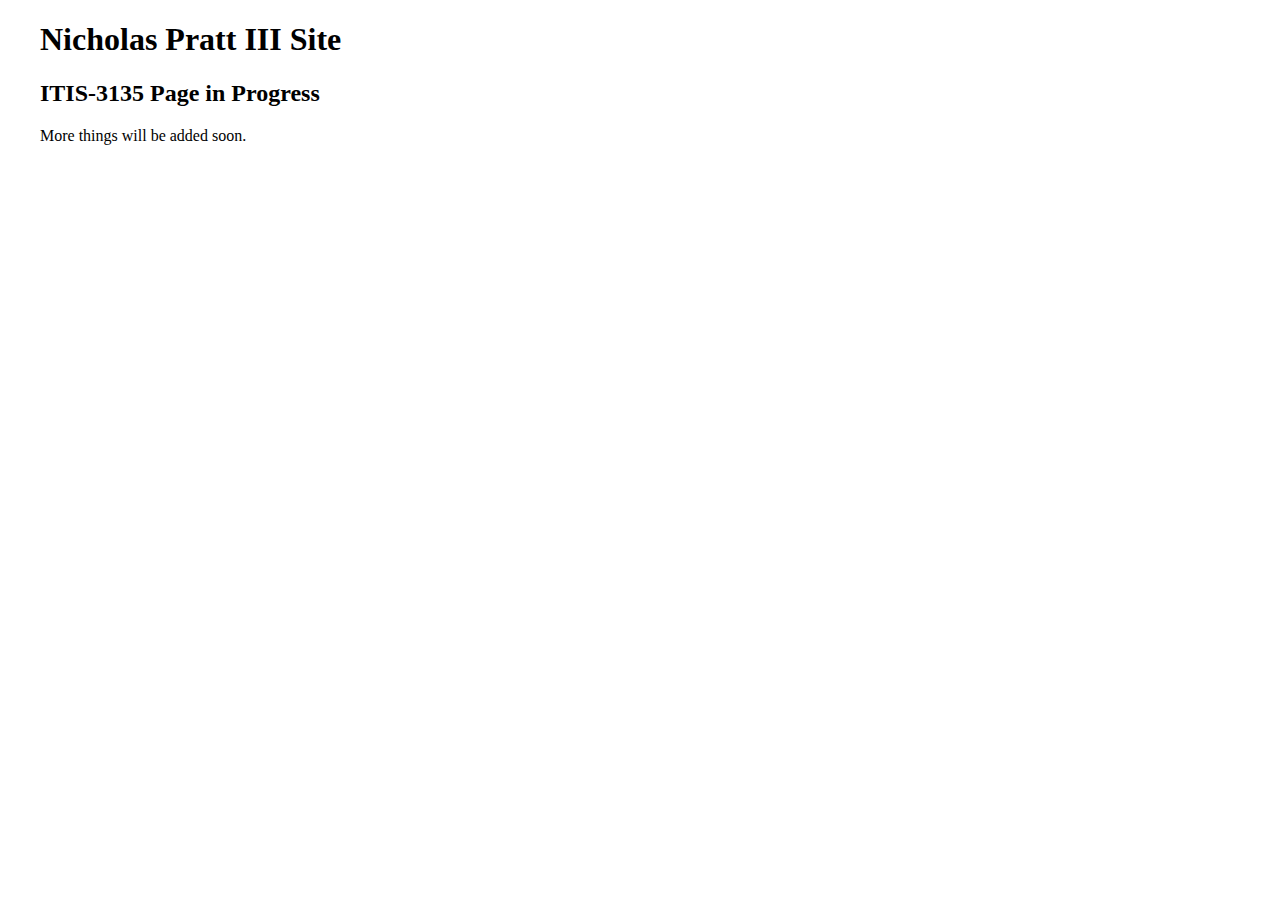
==== itis3135/index.html @ a1558ff7 "working on adding html" ====
<!DOCTYPE html>
<html lang="en">
	<head>
		<title>Nicholas Pratt III Site</title>
		<meta charset="utf-8">
		<style>
			body {
				background-color: white;
				color: black;
				font-family: Tahoma;
			}
			header, main, footer {
				width: 95%;
				max-width: 1200px;
				margin: 0 auto;
			}
		</style>
		<script src="https://lint.page/kit/4d0fe3.js" crossorigin="anonymous"></script>

	</head>
	<body>
		<header>
			<h1>Nicholas Pratt III Site</h1>
		</header>
		<main>
			<h2>ITIS-3135 Page in Progress</h2>
            <p>More things will be added soon. </p>
		</main>
		<footer>
		
			</nav>
		</footer>
	</body>
</html>
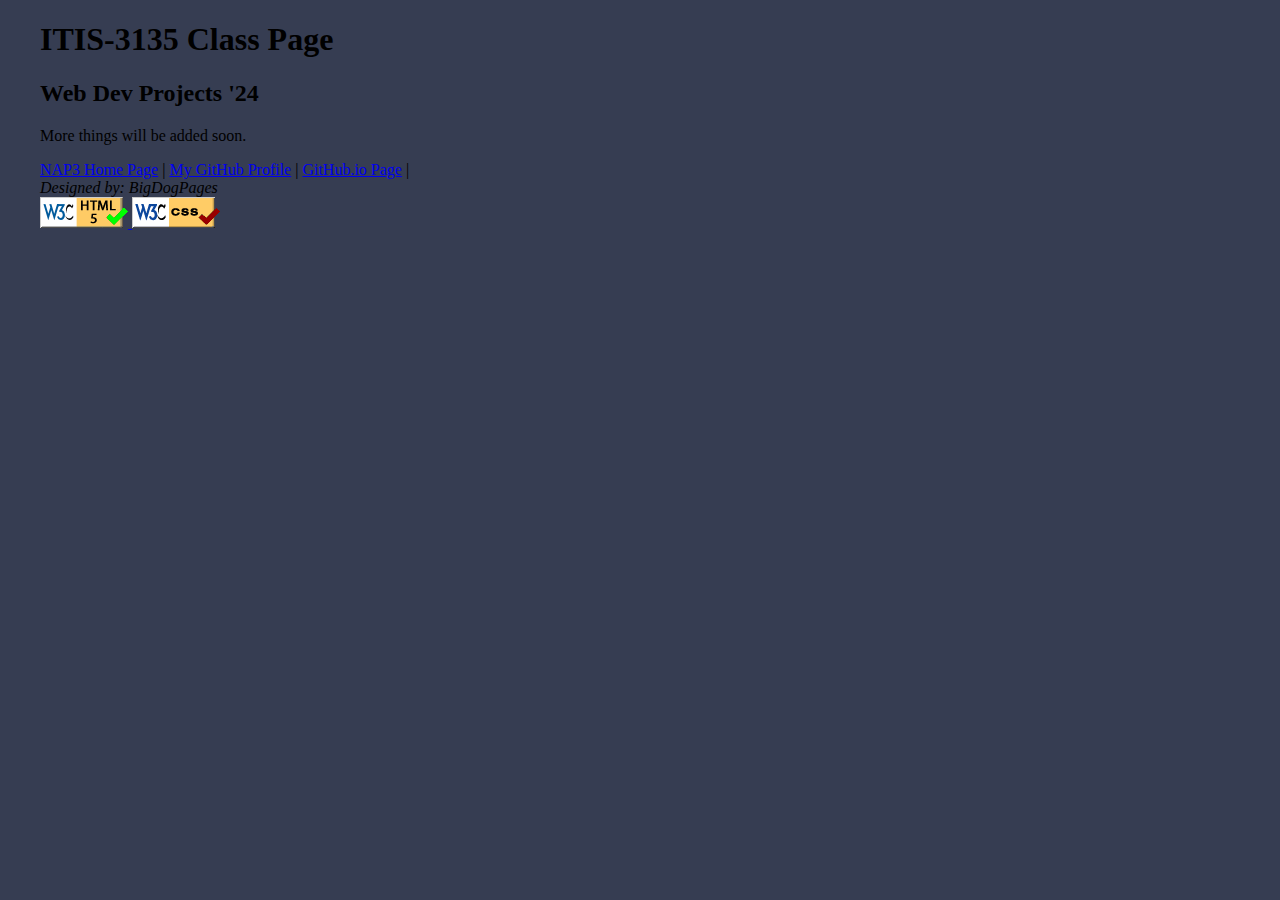
==== commit 4ba74e23: "getting up to par" ====
--- a/itis3135/index.html
+++ b/itis3135/index.html
@@ -1,34 +1,40 @@
 <!DOCTYPE html>
 <html lang="en">
 	<head>
-		<title>Nicholas Pratt III Site</title>
+		<title>Nicholas Pratt III ITIS-3135 </title>
 		<meta charset="utf-8">
-		<style>
-			body {
-				background-color: white;
-				color: black;
-				font-family: Tahoma;
-			}
-			header, main, footer {
-				width: 95%;
-				max-width: 1200px;
-				margin: 0 auto;
-			}
-		</style>
+        <link rel="stylesheet" href="styles/default.css">
 		<script src="https://lint.page/kit/4d0fe3.js" crossorigin="anonymous"></script>
 
 	</head>
 	<body>
 		<header>
-			<h1>Nicholas Pratt III Site</h1>
+			<h1>ITIS-3135 Class Page</h1>
 		</header>
 		<main>
-			<h2>ITIS-3135 Page in Progress</h2>
+            <h2>Web Dev Projects '24</h2>
+             
+			
+            
+
             <p>More things will be added soon. </p>
 		</main>
 		<footer>
-		
+            <nav>
+				
+				<a href="https://webpages.charlotte.edu/npratt3/">NAP3 Home Page</a> | 
+				<a href="https://github.com/NAP3XD" target="_new">My GitHub Profile</a> | 
+				<a href="https://github.com/NAP3XD/npratt3.github.io" target="_new">GitHub.io Page</a> | 
 			</nav>
+			<address>Designed by: BigDogPages</address>
+			<a href="https://validator.w3.org/check?uri=referer">
+				<img src="images/button_validation_html5.png" width="88" height="31" alt="Validate webpage HTML." />
+			</a>
+			
+			<a href="https://jigsaw.w3.org/css-validator/check/referer">
+				<img src="images/button_validation_css.png" width="88" height="31" alt="Validate webpage CSS." />
+			</a>
+			
 		</footer>
 	</body>
 </html>--- a/itis3135/styles/default.css
+++ b/itis3135/styles/default.css
@@ -0,0 +1,14 @@
+body {
+    background-color: rgb(54, 61, 82);
+    color: black;
+    font-family: Tahoma;
+}
+header, main, footer {
+    width: 95%;
+    max-width: 1200px;
+    margin: 0 auto;
+}
+
+img {
+    margin: auto;   
+}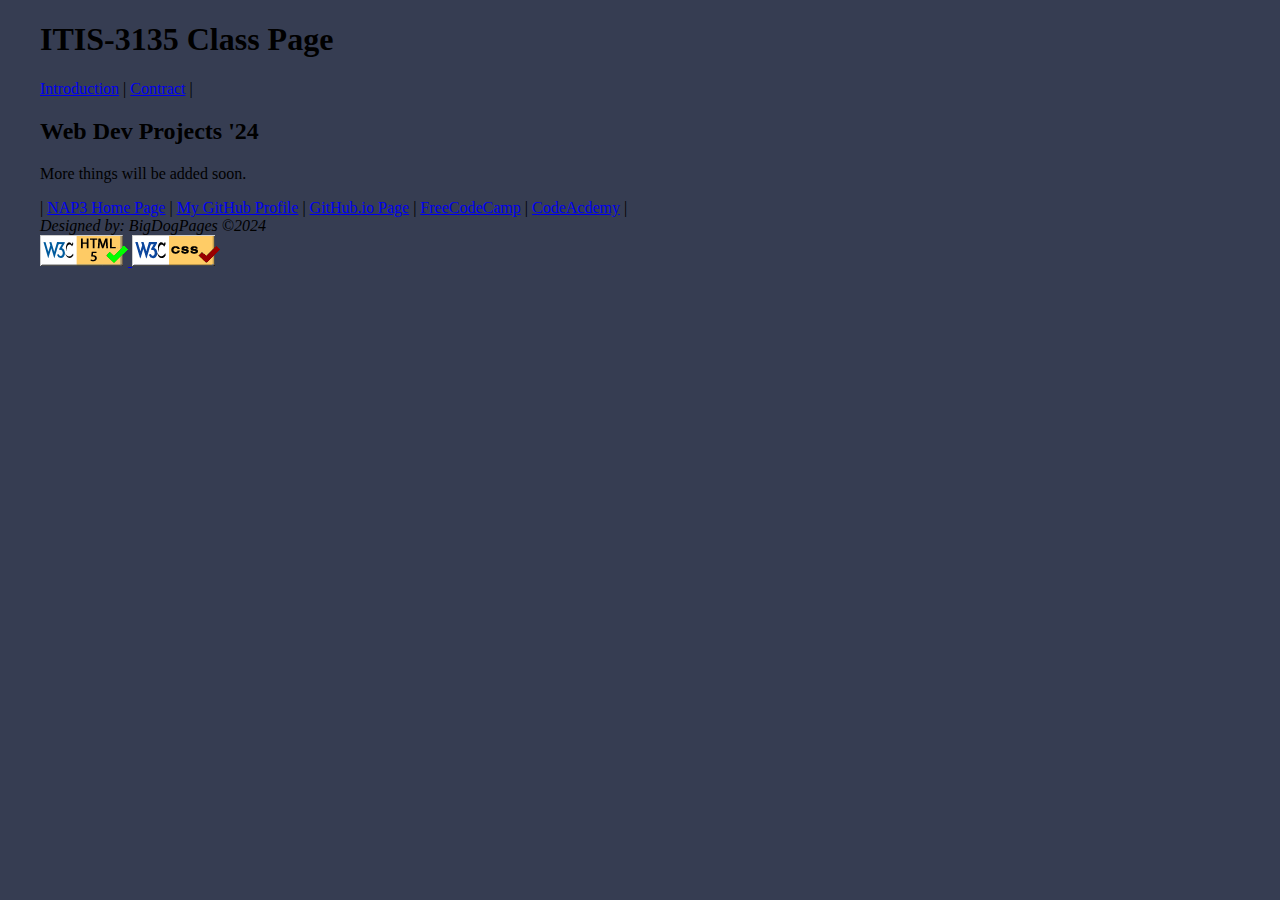
==== commit e912279b: "clean up navs" ====
--- a/itis3135/index.html
+++ b/itis3135/index.html
@@ -10,6 +10,10 @@
 	<body>
 		<header>
 			<h1>ITIS-3135 Class Page</h1>
+			<a href="introduction.html" target="_new">Introduction</a> | 
+				<a href="contract.html" target="_new">Contract</a> | 
+				
+			
 		</header>
 		<main>
             <h2>Web Dev Projects '24</h2>
@@ -22,11 +26,13 @@
 		<footer>
             <nav>
 				
-				<a href="https://webpages.charlotte.edu/npratt3/">NAP3 Home Page</a> | 
+				| <a href="../">NAP3 Home Page</a> | 
 				<a href="https://github.com/NAP3XD" target="_new">My GitHub Profile</a> | 
 				<a href="https://github.com/NAP3XD/npratt3.github.io" target="_new">GitHub.io Page</a> | 
+				<a href="https://www.freecodecamp.org/npratt3" target="_new">FreeCodeCamp</a> | 
+				<a href="https://www.codecademy.com/profiles/npratt3" target="_new">CodeAcdemy</a> |
 			</nav>
-			<address>Designed by: BigDogPages</address>
+			<address>Designed by: BigDogPages ©2024</address>
 			<a href="https://validator.w3.org/check?uri=referer">
 				<img src="images/button_validation_html5.png" width="88" height="31" alt="Validate webpage HTML." />
 			</a>
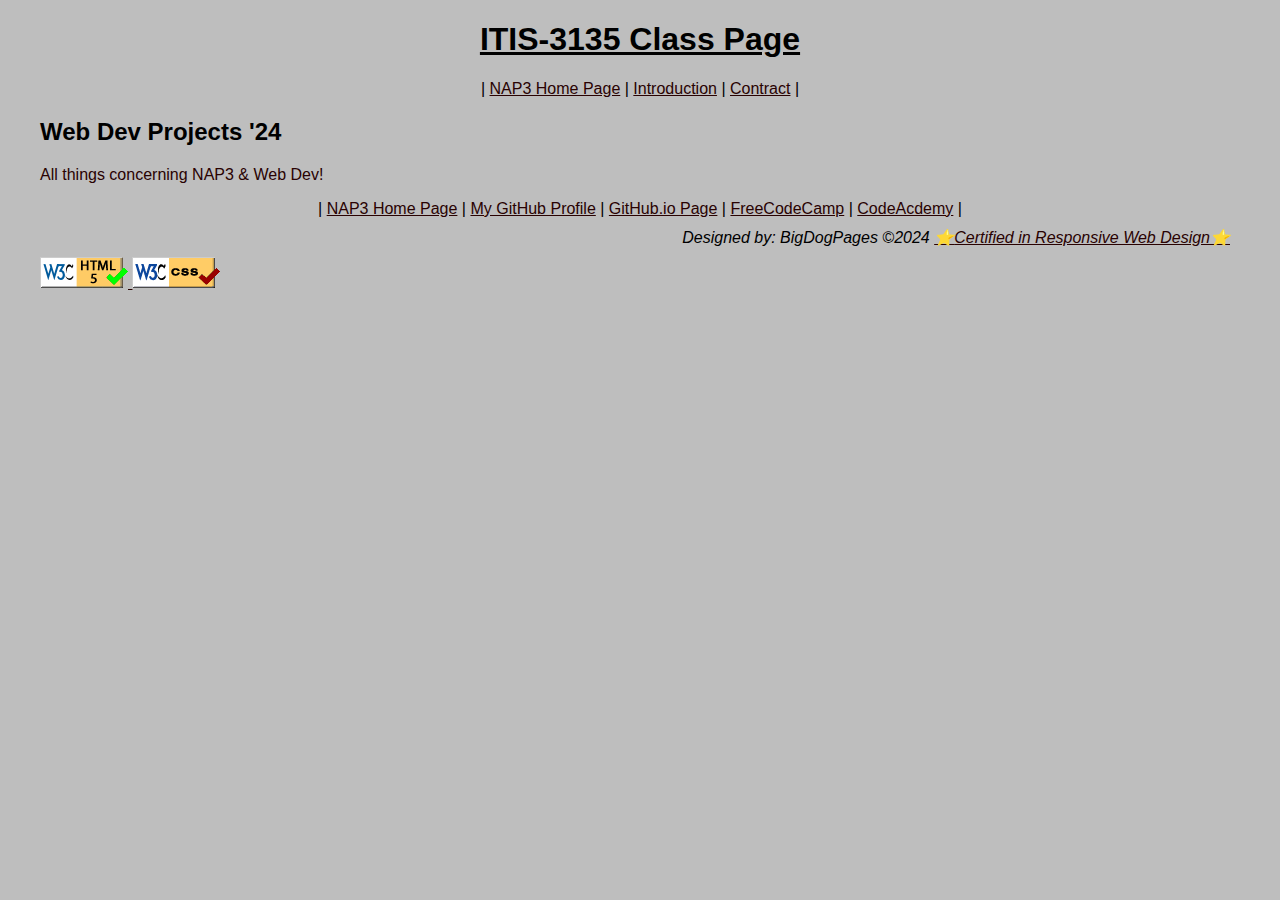
==== commit 240b2c86: "changes for 3135 submission" ====
--- a/itis3135/index.html
+++ b/itis3135/index.html
@@ -9,10 +9,11 @@
 	</head>
 	<body>
 		<header>
-			<h1>ITIS-3135 Class Page</h1>
-			<a href="introduction.html" target="_new">Introduction</a> | 
-				<a href="contract.html" target="_new">Contract</a> | 
-				
+			<h1><u>ITIS-3135 Class Page</u></h1>
+		<nav>
+			| <a href="../">NAP3 Home Page</a> | <a href="introduction.html" target="_new">Introduction</a> | 
+			<a href="contract.html" target="_new">Contract</a> | 
+		</nav>
 			
 		</header>
 		<main>
@@ -21,10 +22,10 @@
 			
             
 
-            <p>More things will be added soon. </p>
+            <p>All things concerning NAP3 &amp; Web Dev!</p>
 		</main>
 		<footer>
-            <nav>
+            <nav >
 				
 				| <a href="../">NAP3 Home Page</a> | 
 				<a href="https://github.com/NAP3XD" target="_new">My GitHub Profile</a> | 
@@ -32,13 +33,15 @@
 				<a href="https://www.freecodecamp.org/npratt3" target="_new">FreeCodeCamp</a> | 
 				<a href="https://www.codecademy.com/profiles/npratt3" target="_new">CodeAcdemy</a> |
 			</nav>
-			<address>Designed by: BigDogPages ©2024</address>
+			<address>Designed by: BigDogPages ©2024
+				<a href="https://www.freecodecamp.org/certification/npratt3/responsive-web-design" target="_new">&#11088;<i>Certified in Responsive Web Design</i>&#11088;</a>
+			</address>
 			<a href="https://validator.w3.org/check?uri=referer">
-				<img src="images/button_validation_html5.png" width="88" height="31" alt="Validate webpage HTML." />
+				<img src="images/button_validation_html5.png" width="88" height="31" alt="Validate webpage HTML." >
 			</a>
 			
 			<a href="https://jigsaw.w3.org/css-validator/check/referer">
-				<img src="images/button_validation_css.png" width="88" height="31" alt="Validate webpage CSS." />
+				<img src="images/button_validation_css.png" width="88" height="31" alt="Validate webpage CSS." >
 			</a>
 			
 		</footer>
--- a/itis3135/styles/default.css
+++ b/itis3135/styles/default.css
@@ -1,14 +1,37 @@
 body {
-    background-color: rgb(54, 61, 82);
+    background-color: rgb(190, 190, 190);
     color: black;
-    font-family: Tahoma;
+    font-family: Tahoma, Geneva, sans-serif;
+    font: rgba(10, 36, 10, 0.925); 
 }
 header, main, footer {
     width: 95%;
     max-width: 1200px;
     margin: 0 auto;
 }
-
+nav {
+    text-align: center;
+    border:rgb(119, 119, 0)
+}
+h1 {
+    text-align: center;
+}
 img {
     margin: auto;   
+}
+p {
+    color: rgb(41, 2, 2);
+}
+address {
+    text-align: right;
+    padding: 10px;
+}
+a:link {
+    color: #290202;
+}
+a:visited {
+    color: #e41010;
+}
+a:hover {
+    color: rgb(119, 119, 0);
 }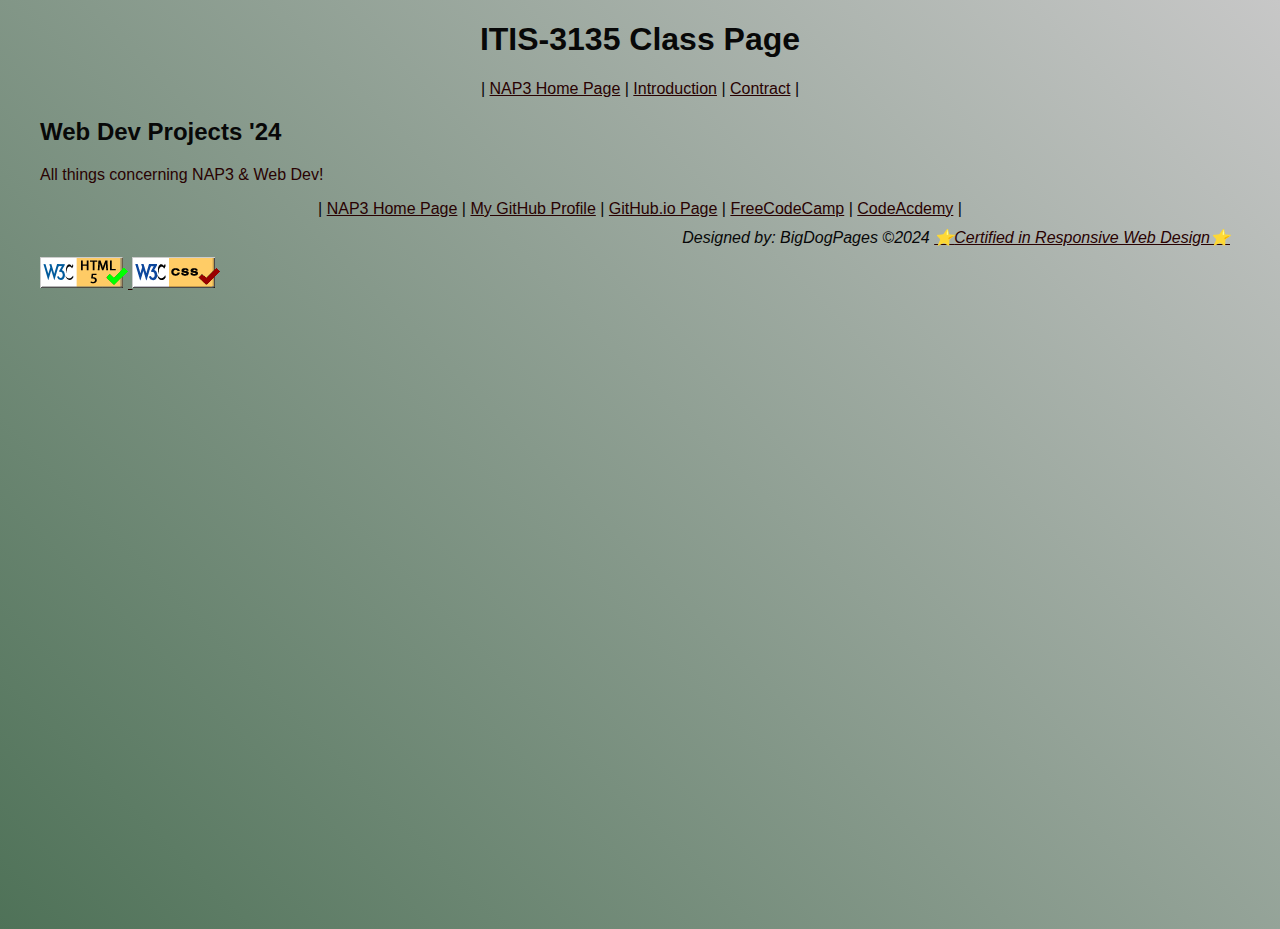
==== commit 6703268d: "post prod touch up" ====
--- a/itis3135/index.html
+++ b/itis3135/index.html
@@ -5,11 +5,11 @@
 		<meta charset="utf-8">
         <link rel="stylesheet" href="styles/default.css">
 		<script src="https://lint.page/kit/4d0fe3.js" crossorigin="anonymous"></script>
-
+    
 	</head>
 	<body>
 		<header>
-			<h1><u>ITIS-3135 Class Page</u></h1>
+			<h1>ITIS-3135 Class Page</h1>
 		<nav>
 			| <a href="../">NAP3 Home Page</a> | <a href="introduction.html" target="_new">Introduction</a> | 
 			<a href="contract.html" target="_new">Contract</a> | 
--- a/itis3135/styles/default.css
+++ b/itis3135/styles/default.css
@@ -1,6 +1,8 @@
 body {
-    background-color: rgb(190, 190, 190);
-    color: black;
+    background: linear-gradient(45deg, rgb(79, 114, 88), rgb(199, 199, 199));
+    background-repeat: no-repeat;
+    height: 100vh;
+    color: rgb(8, 8, 8);
     font-family: Tahoma, Geneva, sans-serif;
     font: rgba(10, 36, 10, 0.925); 
 }
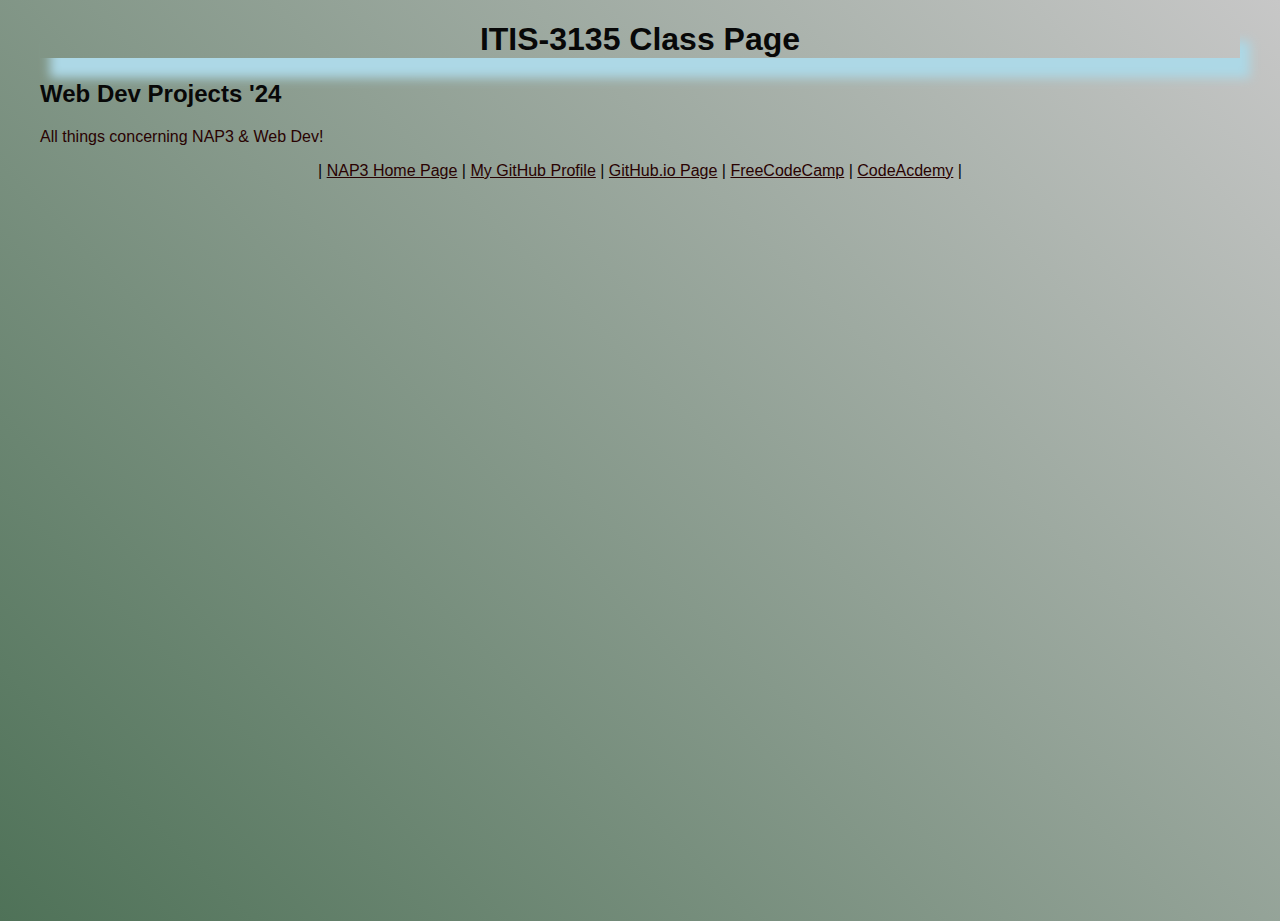
==== commit 54815781: "about page updated" ====
--- a/itis3135/index.html
+++ b/itis3135/index.html
@@ -10,10 +10,7 @@
 	<body>
 		<header>
 			<h1>ITIS-3135 Class Page</h1>
-		<nav>
-			| <a href="../">NAP3 Home Page</a> | <a href="introduction.html" target="_new">Introduction</a> | 
-			<a href="contract.html" target="_new">Contract</a> | 
-		</nav>
+			<div data-include="components/header.html"></div>
 			
 		</header>
 		<main>
@@ -25,7 +22,7 @@
             <p>All things concerning NAP3 &amp; Web Dev!</p>
 		</main>
 		<footer>
-            <nav >
+            <nav>
 				
 				| <a href="../">NAP3 Home Page</a> | 
 				<a href="https://github.com/NAP3XD" target="_new">My GitHub Profile</a> | 
@@ -33,17 +30,8 @@
 				<a href="https://www.freecodecamp.org/npratt3" target="_new">FreeCodeCamp</a> | 
 				<a href="https://www.codecademy.com/profiles/npratt3" target="_new">CodeAcdemy</a> |
 			</nav>
-			<address>Designed by: BigDogPages ©2024
-				<a href="https://www.freecodecamp.org/certification/npratt3/responsive-web-design" target="_new">&#11088;<i>Certified in Responsive Web Design</i>&#11088;</a>
-			</address>
-			<a href="https://validator.w3.org/check?uri=referer">
-				<img src="images/button_validation_html5.png" width="88" height="31" alt="Validate webpage HTML." >
-			</a>
-			
-			<a href="https://jigsaw.w3.org/css-validator/check/referer">
-				<img src="images/button_validation_css.png" width="88" height="31" alt="Validate webpage CSS." >
-			</a>
-			
+			<div data-include="components/footer.html"></div>
+			<script src="scripts/HTMLInclude.min.js"></script>
 		</footer>
 	</body>
 </html>--- a/itis3135/styles/default.css
+++ b/itis3135/styles/default.css
@@ -1,15 +1,15 @@
 body {
     background: linear-gradient(45deg, rgb(79, 114, 88), rgb(199, 199, 199));
-    background-repeat: no-repeat;
     height: 100vh;
     color: rgb(8, 8, 8);
     font-family: Tahoma, Geneva, sans-serif;
-    font: rgba(10, 36, 10, 0.925); 
-}
-header, main, footer {
+    font: rgba(10, 36, 10, 0.925);
     width: 95%;
     max-width: 1200px;
-    margin: 0 auto;
+    margin: 0 auto; 
+}
+header {
+    box-shadow: 10px 20px 10px  lightblue;
 }
 nav {
     text-align: center;
